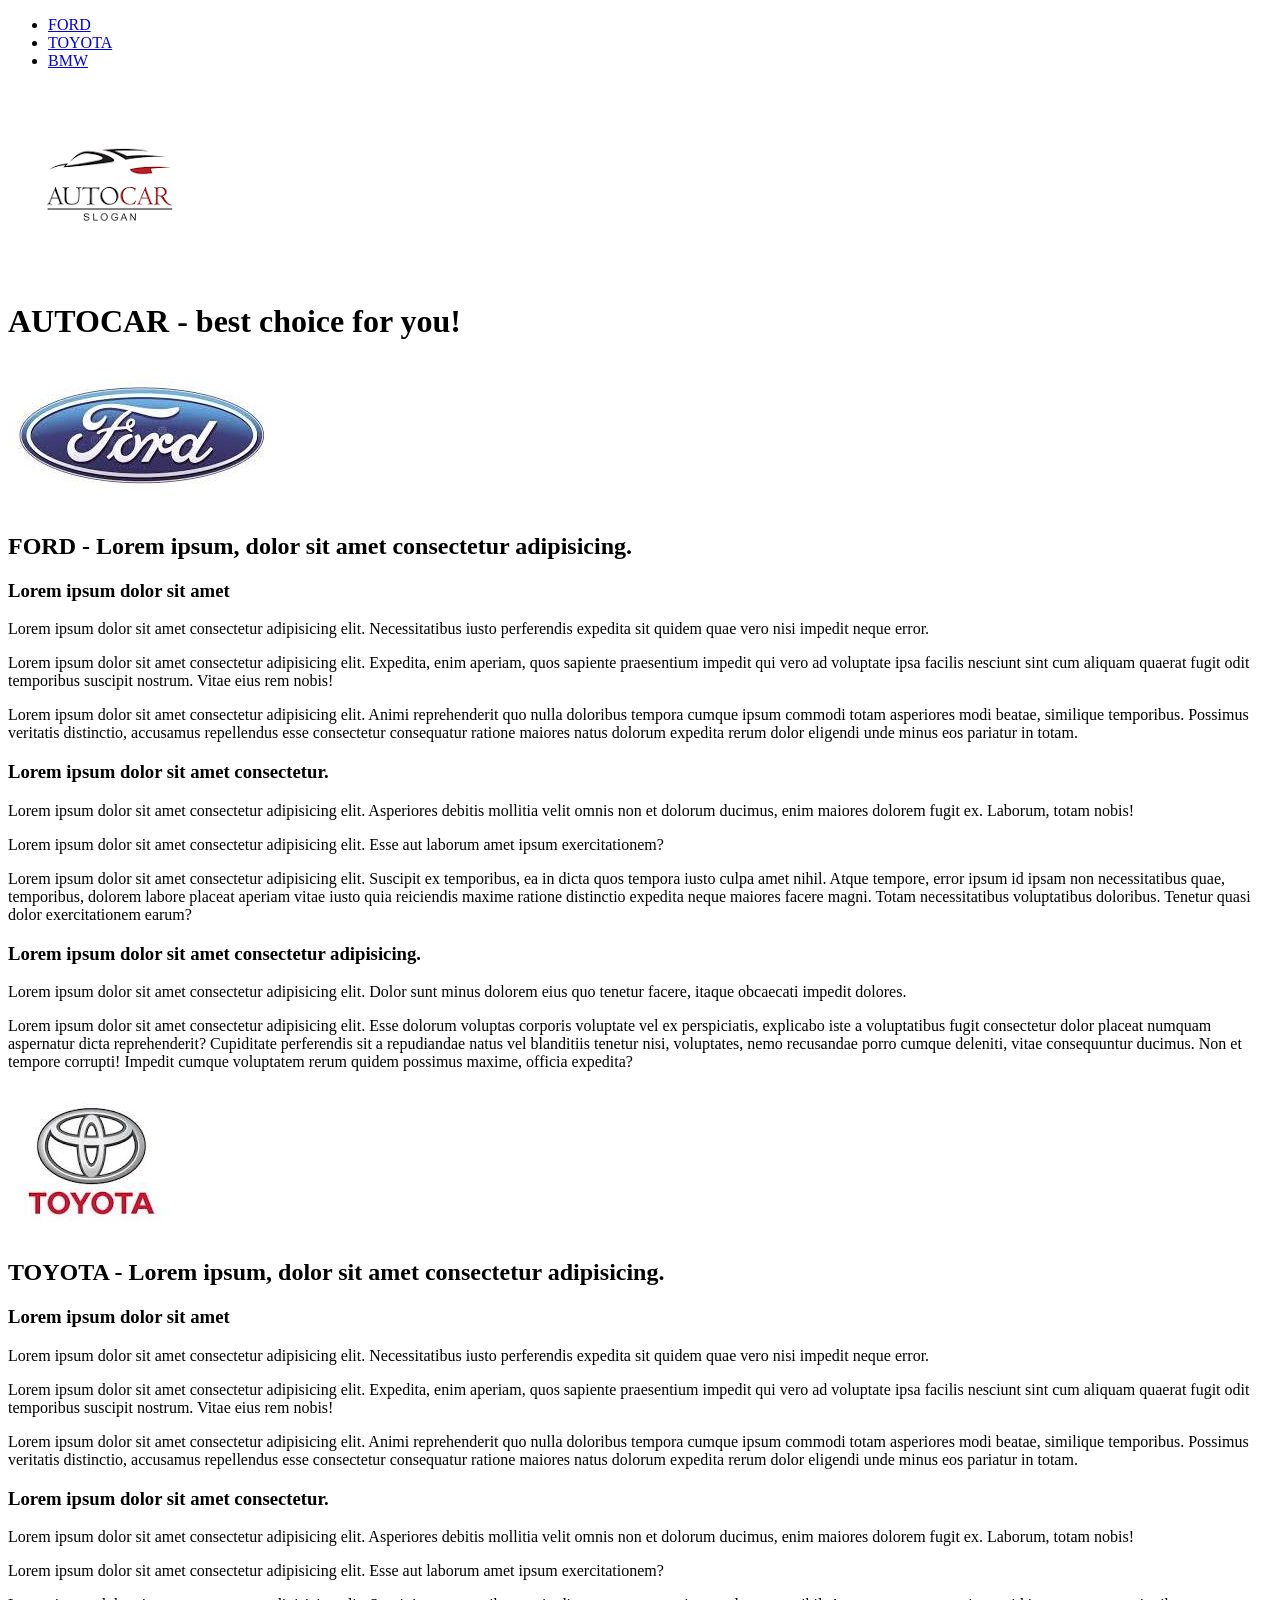
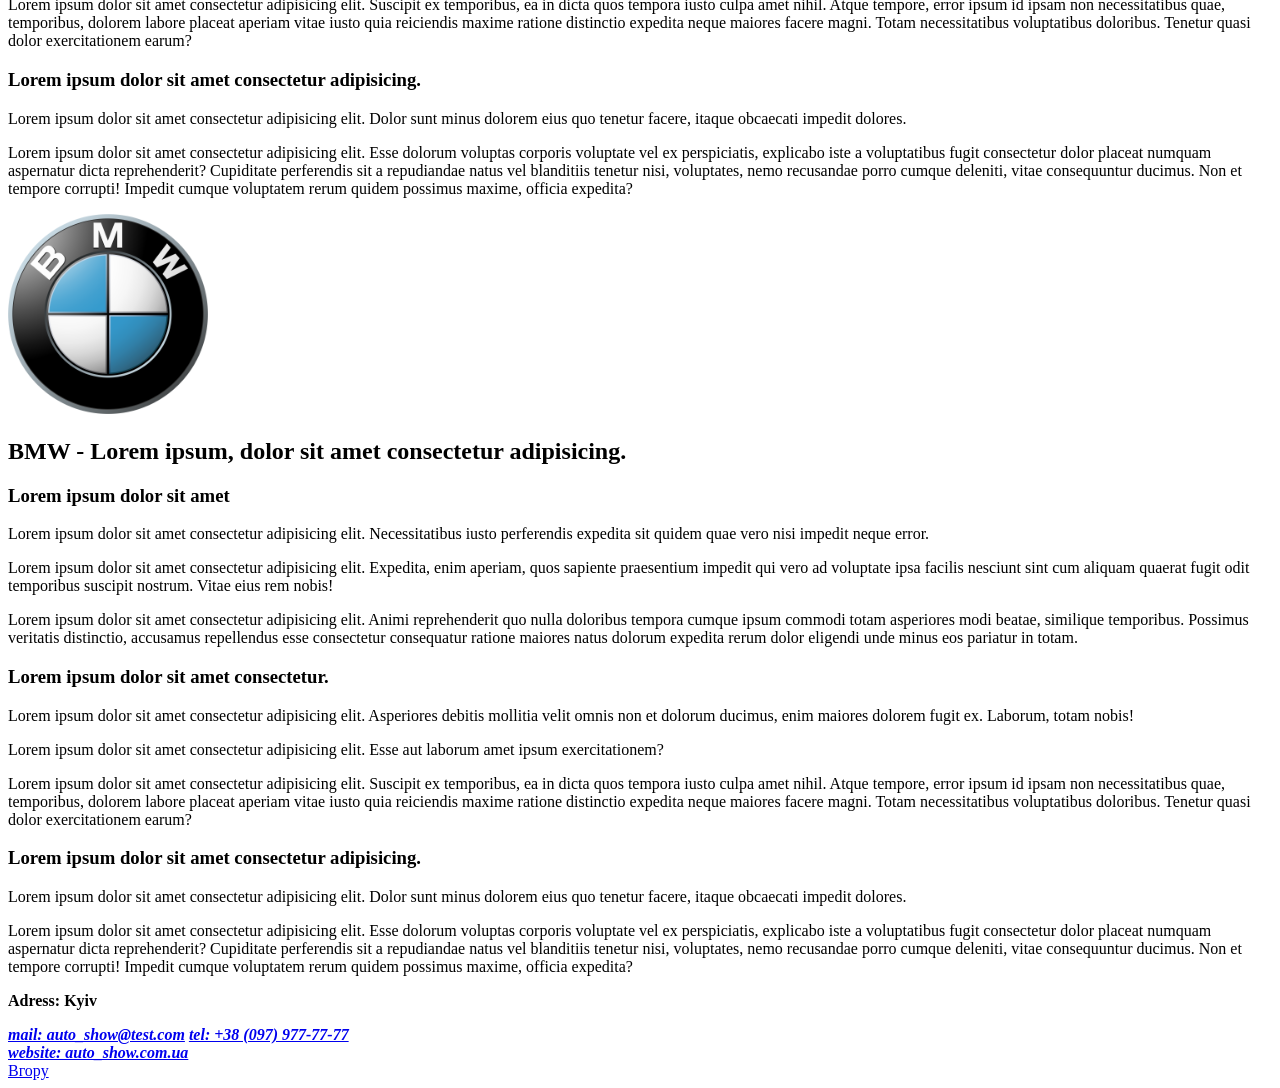
==== index.html @ 2c49d561 "Add data in index.html" ====
<!doctype html>
<html lang="en">
  <head>
    <meta charset="UTF-8" />
    <meta name="viewport" content="width=device-width, initial-scale=1.0" />
    <title>AUTOCAR</title>
  </head>
  <body>
    <header>
      <nav>
        <ul>
          <li><a href="#ford">FORD</a></li>
          <li><a href="#toyota">TOYOTA</a></li>
          <li><a href="#bmw">BMW</a></li>
        </ul>
      </nav>
      <img src="./assets/images/Logo_autocar.png" alt="Logo AUTOCAR" />
    </header>
    <main>
      <h1>AUTOCAR - best choice for you!</h1>
      <article id="ford">
        <img src="./assets/images/Logo_Ford.jpeg" alt="Logo Ford" />
        <h2>FORD - Lorem ipsum, dolor sit amet consectetur adipisicing.</h2>

        <section>
          <h3>Lorem ipsum dolor sit amet</h3>
          <p>
            Lorem ipsum dolor sit amet consectetur adipisicing elit. Necessitatibus iusto perferendis expedita sit
            quidem quae vero nisi impedit neque error.
          </p>
          <p>
            Lorem ipsum dolor sit amet consectetur adipisicing elit. Expedita, enim aperiam, quos sapiente praesentium
            impedit qui vero ad voluptate ipsa facilis nesciunt sint cum aliquam quaerat fugit odit temporibus suscipit
            nostrum. Vitae eius rem nobis!
          </p>
          <p>
            Lorem ipsum dolor sit amet consectetur adipisicing elit. Animi reprehenderit quo nulla doloribus tempora
            cumque ipsum commodi totam asperiores modi beatae, similique temporibus. Possimus veritatis distinctio,
            accusamus repellendus esse consectetur consequatur ratione maiores natus dolorum expedita rerum dolor
            eligendi unde minus eos pariatur in totam.
          </p>
        </section>
        <section>
          <h3>Lorem ipsum dolor sit amet consectetur.</h3>
          <p>
            Lorem ipsum dolor sit amet consectetur adipisicing elit. Asperiores debitis mollitia velit omnis non et
            dolorum ducimus, enim maiores dolorem fugit ex. Laborum, totam nobis!
          </p>
          <p>Lorem ipsum dolor sit amet consectetur adipisicing elit. Esse aut laborum amet ipsum exercitationem?</p>
          <p>
            Lorem ipsum dolor sit amet consectetur adipisicing elit. Suscipit ex temporibus, ea in dicta quos tempora
            iusto culpa amet nihil. Atque tempore, error ipsum id ipsam non necessitatibus quae, temporibus, dolorem
            labore placeat aperiam vitae iusto quia reiciendis maxime ratione distinctio expedita neque maiores facere
            magni. Totam necessitatibus voluptatibus doloribus. Tenetur quasi dolor exercitationem earum?
          </p>
        </section>
        <section>
          <h3>Lorem ipsum dolor sit amet consectetur adipisicing.</h3>
          <p>
            Lorem ipsum dolor sit amet consectetur adipisicing elit. Dolor sunt minus dolorem eius quo tenetur facere,
            itaque obcaecati impedit dolores.
          </p>
          <p>
            Lorem ipsum dolor sit amet consectetur adipisicing elit. Esse dolorum voluptas corporis voluptate vel ex
            perspiciatis, explicabo iste a voluptatibus fugit consectetur dolor placeat numquam aspernatur dicta
            reprehenderit? Cupiditate perferendis sit a repudiandae natus vel blanditiis tenetur nisi, voluptates, nemo
            recusandae porro cumque deleniti, vitae consequuntur ducimus. Non et tempore corrupti! Impedit cumque
            voluptatem rerum quidem possimus maxime, officia expedita?
          </p>
        </section>
      </article>
      <article id="toyota">
        <img src="./assets/images/Logo_Toyota.jpeg" alt="Logo TOYOTA" />
        <h2>TOYOTA - Lorem ipsum, dolor sit amet consectetur adipisicing.</h2>

        <section>
          <h3>Lorem ipsum dolor sit amet</h3>
          <p>
            Lorem ipsum dolor sit amet consectetur adipisicing elit. Necessitatibus iusto perferendis expedita sit
            quidem quae vero nisi impedit neque error.
          </p>
          <p>
            Lorem ipsum dolor sit amet consectetur adipisicing elit. Expedita, enim aperiam, quos sapiente praesentium
            impedit qui vero ad voluptate ipsa facilis nesciunt sint cum aliquam quaerat fugit odit temporibus suscipit
            nostrum. Vitae eius rem nobis!
          </p>
          <p>
            Lorem ipsum dolor sit amet consectetur adipisicing elit. Animi reprehenderit quo nulla doloribus tempora
            cumque ipsum commodi totam asperiores modi beatae, similique temporibus. Possimus veritatis distinctio,
            accusamus repellendus esse consectetur consequatur ratione maiores natus dolorum expedita rerum dolor
            eligendi unde minus eos pariatur in totam.
          </p>
        </section>
        <section>
          <h3>Lorem ipsum dolor sit amet consectetur.</h3>
          <p>
            Lorem ipsum dolor sit amet consectetur adipisicing elit. Asperiores debitis mollitia velit omnis non et
            dolorum ducimus, enim maiores dolorem fugit ex. Laborum, totam nobis!
          </p>
          <p>Lorem ipsum dolor sit amet consectetur adipisicing elit. Esse aut laborum amet ipsum exercitationem?</p>
          <p>
            Lorem ipsum dolor sit amet consectetur adipisicing elit. Suscipit ex temporibus, ea in dicta quos tempora
            iusto culpa amet nihil. Atque tempore, error ipsum id ipsam non necessitatibus quae, temporibus, dolorem
            labore placeat aperiam vitae iusto quia reiciendis maxime ratione distinctio expedita neque maiores facere
            magni. Totam necessitatibus voluptatibus doloribus. Tenetur quasi dolor exercitationem earum?
          </p>
        </section>
        <section>
          <h3>Lorem ipsum dolor sit amet consectetur adipisicing.</h3>
          <p>
            Lorem ipsum dolor sit amet consectetur adipisicing elit. Dolor sunt minus dolorem eius quo tenetur facere,
            itaque obcaecati impedit dolores.
          </p>
          <p>
            Lorem ipsum dolor sit amet consectetur adipisicing elit. Esse dolorum voluptas corporis voluptate vel ex
            perspiciatis, explicabo iste a voluptatibus fugit consectetur dolor placeat numquam aspernatur dicta
            reprehenderit? Cupiditate perferendis sit a repudiandae natus vel blanditiis tenetur nisi, voluptates, nemo
            recusandae porro cumque deleniti, vitae consequuntur ducimus. Non et tempore corrupti! Impedit cumque
            voluptatem rerum quidem possimus maxime, officia expedita?
          </p>
        </section>
      </article>
      <article id="bmw">
        <img src="./assets/images/Logo_BMW.webp" width="200" alt="Logo BMW" />
        <h2>BMW - Lorem ipsum, dolor sit amet consectetur adipisicing.</h2>

        <section>
          <h3>Lorem ipsum dolor sit amet</h3>
          <p>
            Lorem ipsum dolor sit amet consectetur adipisicing elit. Necessitatibus iusto perferendis expedita sit
            quidem quae vero nisi impedit neque error.
          </p>
          <p>
            Lorem ipsum dolor sit amet consectetur adipisicing elit. Expedita, enim aperiam, quos sapiente praesentium
            impedit qui vero ad voluptate ipsa facilis nesciunt sint cum aliquam quaerat fugit odit temporibus suscipit
            nostrum. Vitae eius rem nobis!
          </p>
          <p>
            Lorem ipsum dolor sit amet consectetur adipisicing elit. Animi reprehenderit quo nulla doloribus tempora
            cumque ipsum commodi totam asperiores modi beatae, similique temporibus. Possimus veritatis distinctio,
            accusamus repellendus esse consectetur consequatur ratione maiores natus dolorum expedita rerum dolor
            eligendi unde minus eos pariatur in totam.
          </p>
        </section>
        <section>
          <h3>Lorem ipsum dolor sit amet consectetur.</h3>
          <p>
            Lorem ipsum dolor sit amet consectetur adipisicing elit. Asperiores debitis mollitia velit omnis non et
            dolorum ducimus, enim maiores dolorem fugit ex. Laborum, totam nobis!
          </p>
          <p>Lorem ipsum dolor sit amet consectetur adipisicing elit. Esse aut laborum amet ipsum exercitationem?</p>
          <p>
            Lorem ipsum dolor sit amet consectetur adipisicing elit. Suscipit ex temporibus, ea in dicta quos tempora
            iusto culpa amet nihil. Atque tempore, error ipsum id ipsam non necessitatibus quae, temporibus, dolorem
            labore placeat aperiam vitae iusto quia reiciendis maxime ratione distinctio expedita neque maiores facere
            magni. Totam necessitatibus voluptatibus doloribus. Tenetur quasi dolor exercitationem earum?
          </p>
        </section>
        <section>
          <h3>Lorem ipsum dolor sit amet consectetur adipisicing.</h3>
          <p>
            Lorem ipsum dolor sit amet consectetur adipisicing elit. Dolor sunt minus dolorem eius quo tenetur facere,
            itaque obcaecati impedit dolores.
          </p>
          <p>
            Lorem ipsum dolor sit amet consectetur adipisicing elit. Esse dolorum voluptas corporis voluptate vel ex
            perspiciatis, explicabo iste a voluptatibus fugit consectetur dolor placeat numquam aspernatur dicta
            reprehenderit? Cupiditate perferendis sit a repudiandae natus vel blanditiis tenetur nisi, voluptates, nemo
            recusandae porro cumque deleniti, vitae consequuntur ducimus. Non et tempore corrupti! Impedit cumque
            voluptatem rerum quidem possimus maxime, officia expedita?
          </p>
        </section>
      </article>
    </main>
    <footer>
      <p>
        <b>Adress: Kyiv</b>
      </p>

      <address>
        <b>
          <a href="mailto:auto_show@test.com">mail: auto_show@test.com</a>
          <a href="tel:+380979777777"> tel: +38 (097) 977-77-77</a>
        </b>
      </address>
      <address>
        <b><a href="http://auto_show.com.ua" target="_blank" rel="noopener noreferrer">website: auto_show.com.ua</a></b>
      </address>
      <a href="#">Вгору</a>
    </footer>
  </body>
</html>
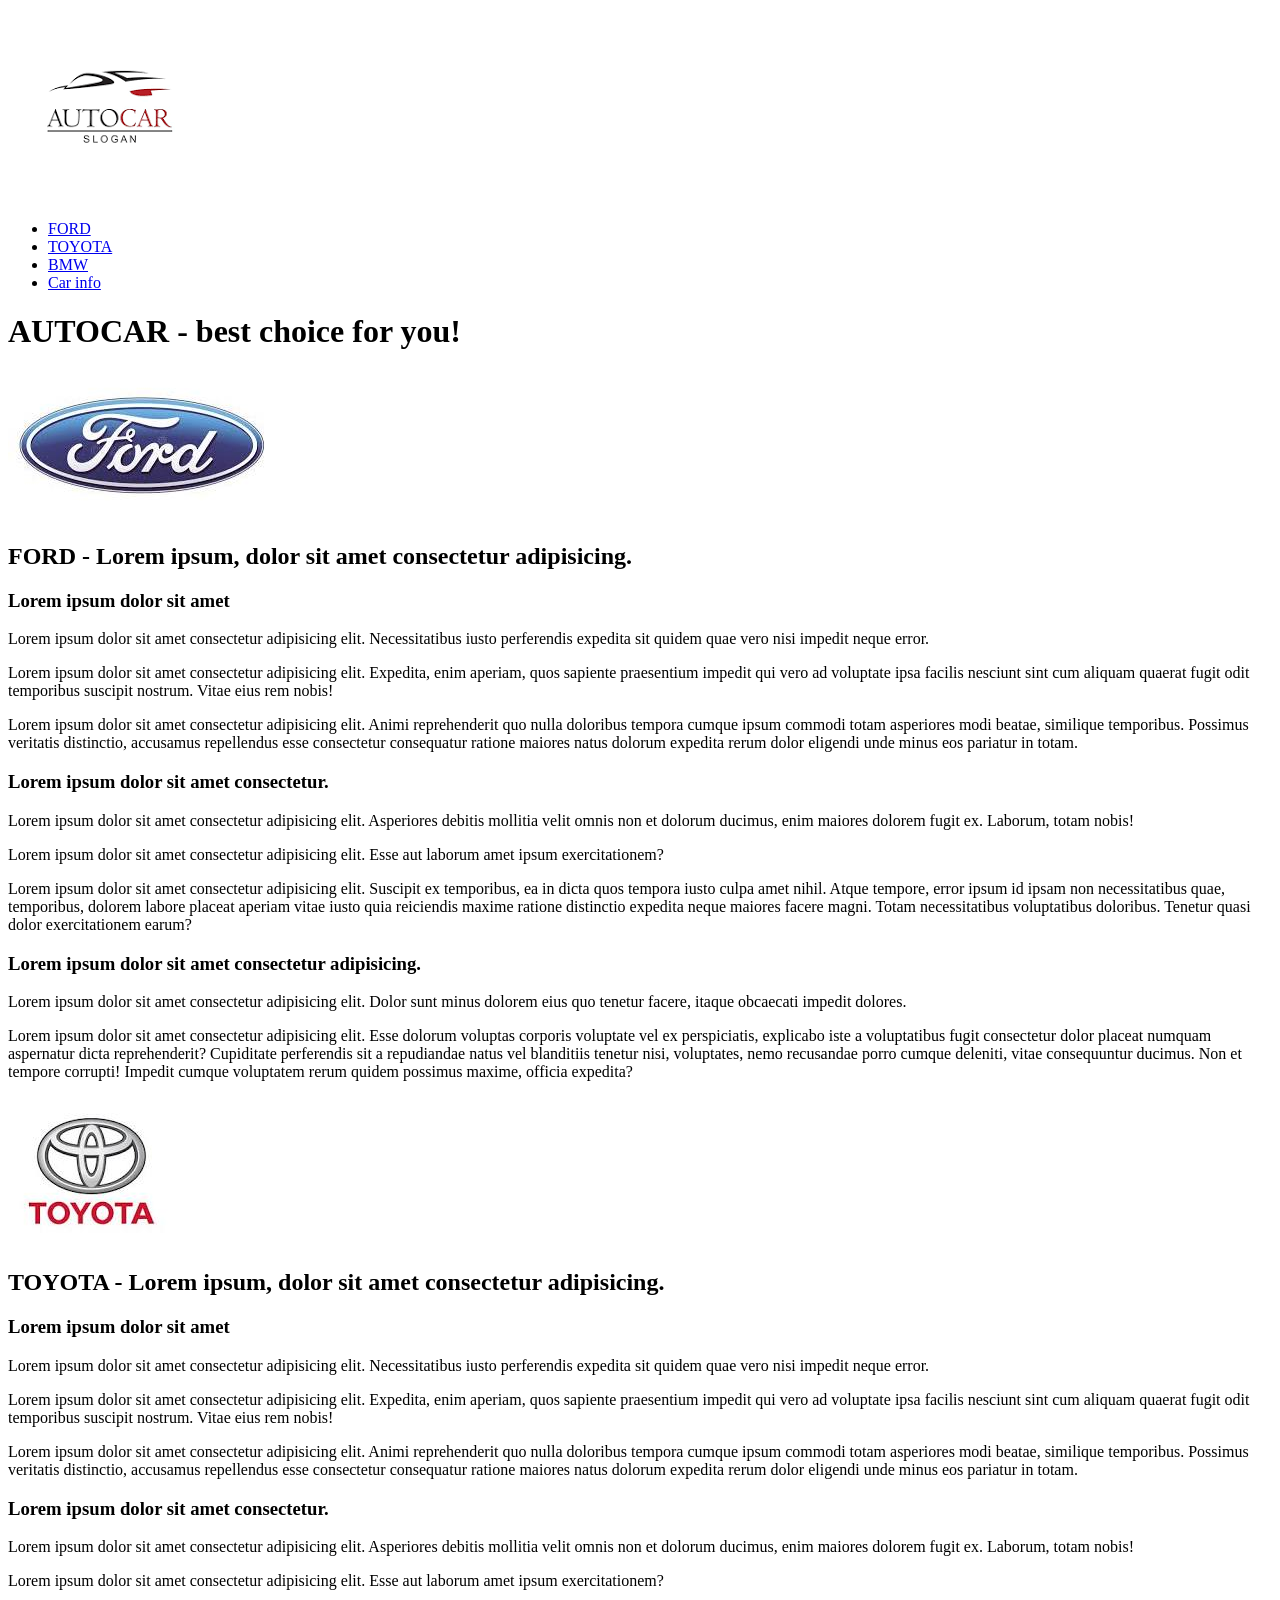
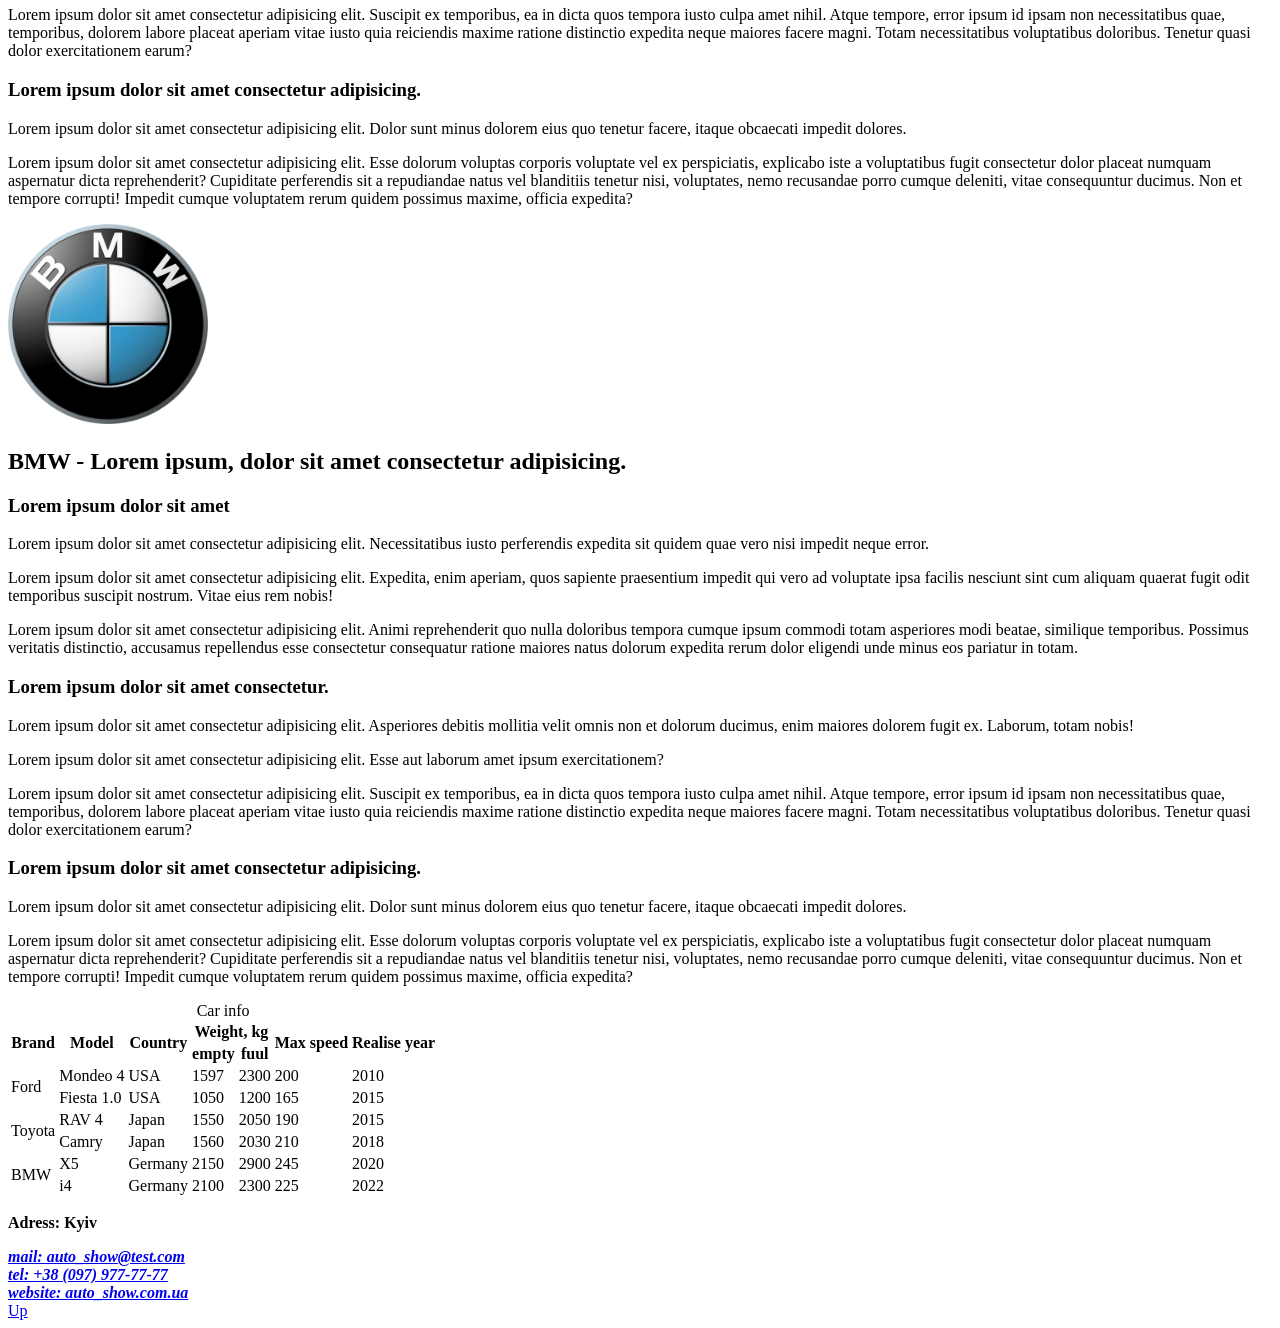
==== commit a6033f93: "Add Table in project" ====
--- a/index.html
+++ b/index.html
@@ -4,23 +4,36 @@
     <meta charset="UTF-8" />
     <meta name="viewport" content="width=device-width, initial-scale=1.0" />
     <title>AUTOCAR</title>
+    <link rel="stylesheet" href="style.css" />
   </head>
   <body>
     <header>
+      <div><img src="./assets/images/Logo_autocar.png" alt="Logo AUTOCAR" /></div>
       <nav>
         <ul>
-          <li><a href="#ford">FORD</a></li>
-          <li><a href="#toyota">TOYOTA</a></li>
-          <li><a href="#bmw">BMW</a></li>
+          <li>
+            <a href="#ford"><div>FORD</div></a>
+          </li>
+          <li>
+            <a href="#toyota"><div>TOYOTA</div></a>
+          </li>
+          <li>
+            <a href="#bmw"><div>BMW</div></a>
+          </li>
+          <li>
+            <a href="#table"><div>Car info</div></a>
+          </li>
         </ul>
       </nav>
-      <img src="./assets/images/Logo_autocar.png" alt="Logo AUTOCAR" />
     </header>
     <main>
       <h1>AUTOCAR - best choice for you!</h1>
+
       <article id="ford">
-        <img src="./assets/images/Logo_Ford.jpeg" alt="Logo Ford" />
-        <h2>FORD - Lorem ipsum, dolor sit amet consectetur adipisicing.</h2>
+        <div>
+          <img src="./assets/images/Logo_Ford.jpeg" alt="Logo Ford" />
+          <h2>FORD - Lorem ipsum, dolor sit amet consectetur adipisicing.</h2>
+        </div>
 
         <section>
           <h3>Lorem ipsum dolor sit amet</h3>
@@ -70,8 +83,10 @@
         </section>
       </article>
       <article id="toyota">
-        <img src="./assets/images/Logo_Toyota.jpeg" alt="Logo TOYOTA" />
-        <h2>TOYOTA - Lorem ipsum, dolor sit amet consectetur adipisicing.</h2>
+        <div>
+          <img src="./assets/images/Logo_Toyota.jpeg" alt="Logo TOYOTA" />
+          <h2>TOYOTA - Lorem ipsum, dolor sit amet consectetur adipisicing.</h2>
+        </div>
 
         <section>
           <h3>Lorem ipsum dolor sit amet</h3>
@@ -121,8 +136,10 @@
         </section>
       </article>
       <article id="bmw">
-        <img src="./assets/images/Logo_BMW.webp" width="200" alt="Logo BMW" />
-        <h2>BMW - Lorem ipsum, dolor sit amet consectetur adipisicing.</h2>
+        <div>
+          <img src="./assets/images/Logo_BMW.webp" width="200" alt="Logo BMW" />
+          <h2>BMW - Lorem ipsum, dolor sit amet consectetur adipisicing.</h2>
+        </div>
 
         <section>
           <h3>Lorem ipsum dolor sit amet</h3>
@@ -172,21 +189,112 @@
         </section>
       </article>
     </main>
+    <table id="table">
+      <caption>
+        Car info
+      </caption>
+      <colgroup>
+        <col />
+        <col />
+        <col />
+        <col />
+        <col />
+        <col />
+        <col class="year" />
+      </colgroup>
+      <thead>
+        <tr>
+          <th rowspan="2">Brand</th>
+          <th rowspan="2">Model</th>
+          <th rowspan="2">Country</th>
+          <th colspan="2">Weight, kg</th>
+          <th rowspan="2">Max speed</th>
+          <th rowspan="2">Realise year</th>
+        </tr>
+        <tr>
+          <th>empty</th>
+          <th>fuul</th>
+        </tr>
+      </thead>
+      <tbody>
+        <tr>
+          <td rowspan="2">Ford</td>
+          <td>Mondeo 4</td>
+          <td>USA</td>
+          <td>1597</td>
+          <td>2300</td>
+          <td>200</td>
+          <td>2010</td>
+        </tr>
+        <tr>
+          <td>Fiesta 1.0</td>
+          <td>USA</td>
+          <td>1050</td>
+          <td>1200</td>
+          <td>165</td>
+          <td>2015</td>
+        </tr>
+        <tr class="row-color">
+          <td rowspan="2">Toyota</td>
+          <td>RAV 4</td>
+          <td>Japan</td>
+          <td>1550</td>
+          <td>2050</td>
+          <td>190</td>
+          <td>2015</td>
+        </tr>
+        <tr class="row-color">
+          <td>Camry</td>
+          <td>Japan</td>
+          <td>1560</td>
+          <td>2030</td>
+          <td>210</td>
+          <td>2018</td>
+        </tr>
+        <tr>
+          <td rowspan="2">BMW</td>
+          <td>X5</td>
+          <td>Germany</td>
+          <td>2150</td>
+          <td>2900</td>
+          <td>245</td>
+          <td>2020</td>
+        </tr>
+        <tr>
+          <td>i4</td>
+          <td>Germany</td>
+          <td>2100</td>
+          <td>2300</td>
+          <td>225</td>
+          <td>2022</td>
+        </tr>
+      </tbody>
+    </table>
     <footer>
-      <p>
-        <b>Adress: Kyiv</b>
-      </p>
-
-      <address>
-        <b>
-          <a href="mailto:auto_show@test.com">mail: auto_show@test.com</a>
-          <a href="tel:+380979777777"> tel: +38 (097) 977-77-77</a>
-        </b>
-      </address>
-      <address>
-        <b><a href="http://auto_show.com.ua" target="_blank" rel="noopener noreferrer">website: auto_show.com.ua</a></b>
-      </address>
-      <a href="#">Вгору</a>
+      <div>
+        <p>
+          <b>Adress: Kyiv</b>
+        </p>
+      </div>
+      <div>
+        <address>
+          <b>
+            <a href="mailto:auto_show@test.com">mail: auto_show@test.com</a><br>
+            <a href="tel:+380979777777"> tel: +38 (097) 977-77-77</a>
+          </b>
+        </address>
+      </div>
+      <div>
+        <address>
+          <b
+            ><a href="http://auto_show.com.ua" target="_blank" rel="noopener noreferrer"
+              >website: auto_show.com.ua</a
+            ></b
+          >
+        </address>
+      </div>
     </footer>
+
+    <a href="#" class="fixed">Up</a>
   </body>
 </html>
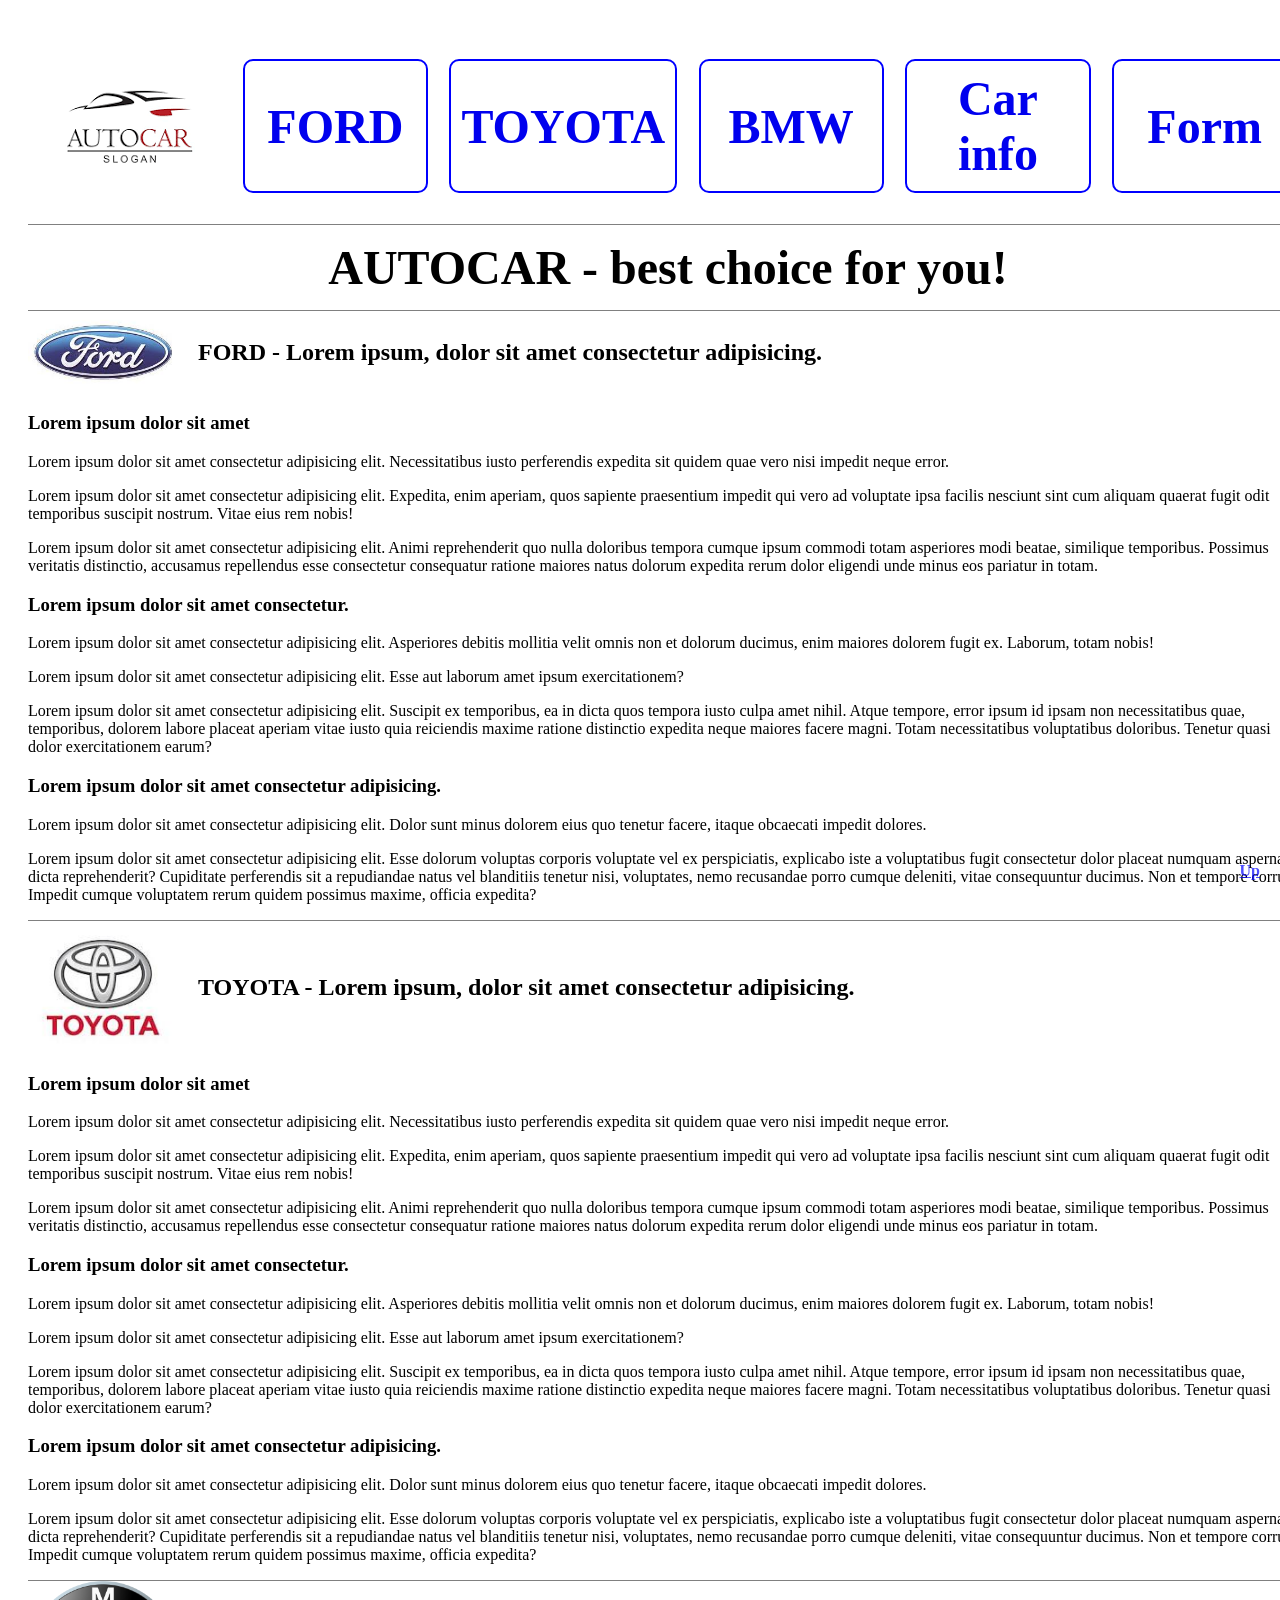
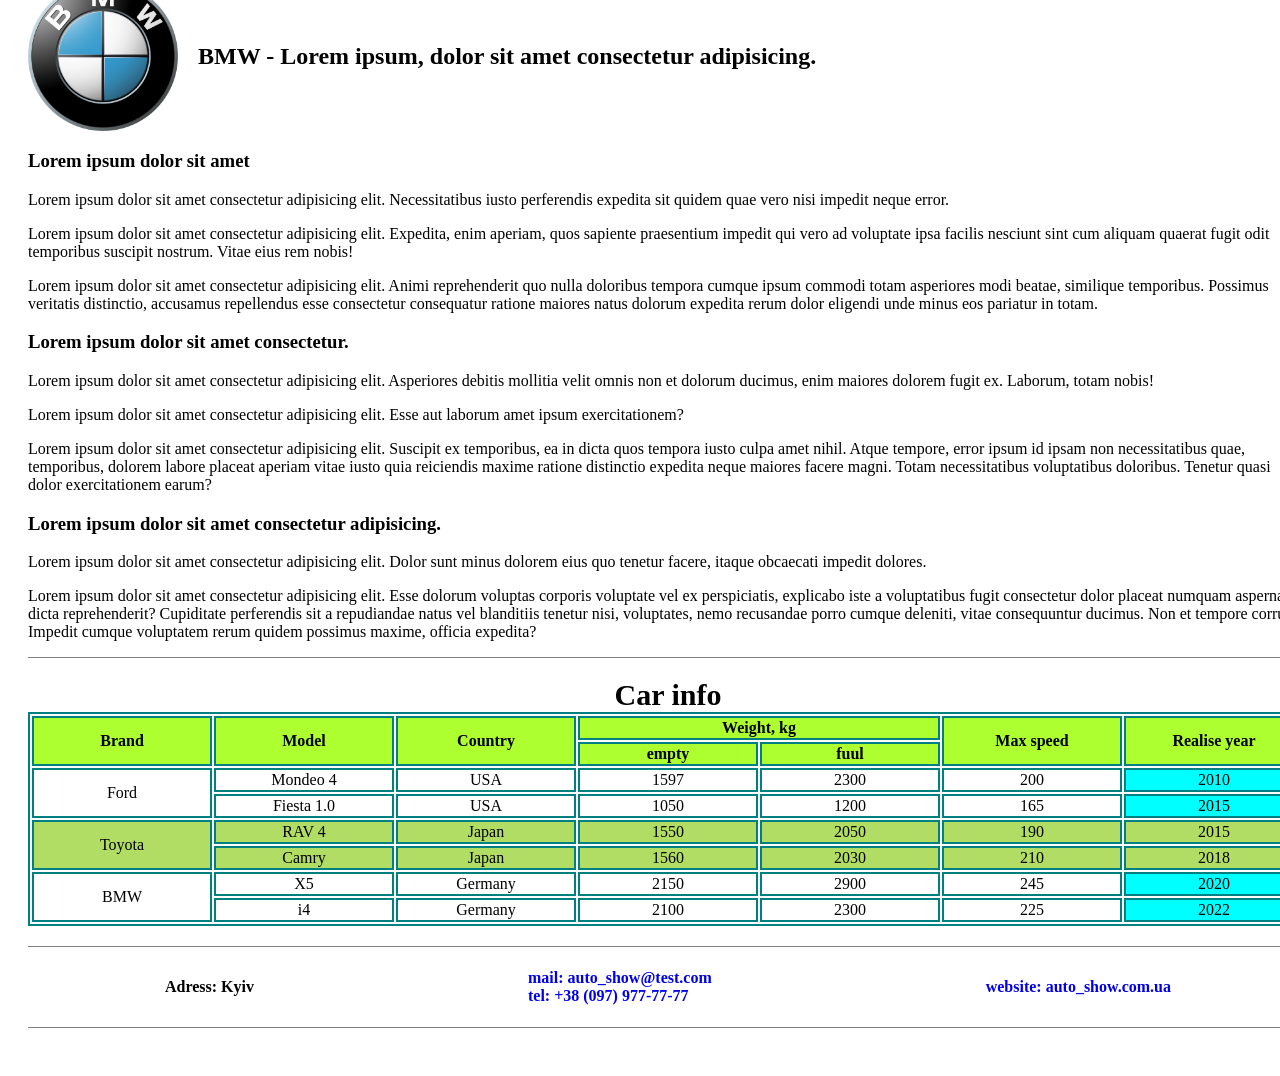
==== commit 65d363b7: "Add form.html" ====
--- a/index.html
+++ b/index.html
@@ -23,6 +23,9 @@
           <li>
             <a href="#table"><div>Car info</div></a>
           </li>
+          <li>
+            <a href="./form.html"><div>Form</div></a>
+          </li>
         </ul>
       </nav>
     </header>
@@ -279,7 +282,7 @@
       <div>
         <address>
           <b>
-            <a href="mailto:auto_show@test.com">mail: auto_show@test.com</a><br>
+            <a href="mailto:auto_show@test.com">mail: auto_show@test.com</a><br />
             <a href="tel:+380979777777"> tel: +38 (097) 977-77-77</a>
           </b>
         </address>
--- a/style.css
+++ b/style.css
@@ -0,0 +1,162 @@
+body {
+  width: 100%;
+  padding: 20px;
+}
+
+header {
+  width: 100%;
+  display: flex;
+  justify-content: space-between;
+  align-items: center;
+  border-bottom: 1px solid gray;
+}
+
+nav {
+  width: 100%;
+  font-size: clamp(1.5rem, 4vw, 3rem);
+  font-weight: bold;
+  a {
+    text-decoration: none;
+  }
+  ul {
+    display: flex;
+    justify-content: space-between;
+    list-style-type: none;
+    padding: 0;
+    margin: 0;
+    li {
+      width: calc(100% / 3);
+      border: 2px solid blue;
+      border-radius: 10px;
+      margin: 1%;
+      padding: 10px;
+      text-align: center;
+      div {
+        display: flex;
+        justify-content: center;
+        align-items: center;
+        width: 100%;
+        height: 100%;
+      }
+    }
+  }
+}
+main {
+  width: 100%;
+
+  h1 {
+    text-align: center;
+    margin: 15px;
+    font-size: clamp(1.5rem, 4vw, 3rem);
+  }
+  article {
+    border-top: 1px solid gray;
+    font-size: clamp(1.2rem, 3vw, 2, 5rem);
+
+    div {
+      img {
+        width: 150px;
+        margin-right: 20px;
+      }
+      display: flex;
+      justify-content: flex-start;
+      align-items: center;
+    }
+  }
+  article:last-child {
+    border-bottom: 1px solid gray;
+  }
+}
+
+table,
+thead,
+tbody,
+th,
+td {
+  border: 2px solid teal;
+  border-collapse: separate;
+}
+table {
+  width: 100%;
+  margin-top: 20px;
+  caption {
+    font-size: 30px;
+    font-weight: bold;
+  }
+  thead {
+    background-color: greenyellow;
+  }
+  td {
+    width: calc(100% / 7);
+    text-align: center;
+  }
+  .year {
+    background-color: aqua;
+  }
+  .row-color {
+    background-color: rgb(177, 221, 100);
+  }
+}
+
+footer {
+  margin-top: 20px;
+  margin-bottom: 20px;
+  display: flex;
+  justify-content: space-around;
+  align-items: center;
+  border-top: 1px solid gray;
+  border-bottom: 1px solid gray;
+  a {
+    font-style: normal;
+    text-decoration: none;
+  }
+
+  div {
+    display: flex;
+    justify-content: space-around;
+    margin: 15px;
+  }
+}
+
+.fixed {
+  color: blue;
+  font-weight: bold;
+  opacity: 70%;
+  position: fixed;
+  bottom: 20px;
+  right: 20px;
+  z-index: 9999;
+}
+
+form {
+  width: max-content;
+  margin: 20px;
+
+  fieldset {
+    margin-bottom: 10px;
+  }
+  datalist {
+    display: flex;
+    justify-content: space-between;
+    width: 200px;
+    margin-left: 40px;
+    option {
+      padding: 0;
+      font-style: 10px;
+    }
+  }
+  input[type="range"] {
+    width: 200px;
+    margin: 0;
+  }
+  input[type="radio"]{
+    margin-right: 20px;
+  }
+  input, select{
+    margin-bottom: 15px;
+  }
+}
+
+input[type="reset"] {
+  margin-left: 20px;
+}
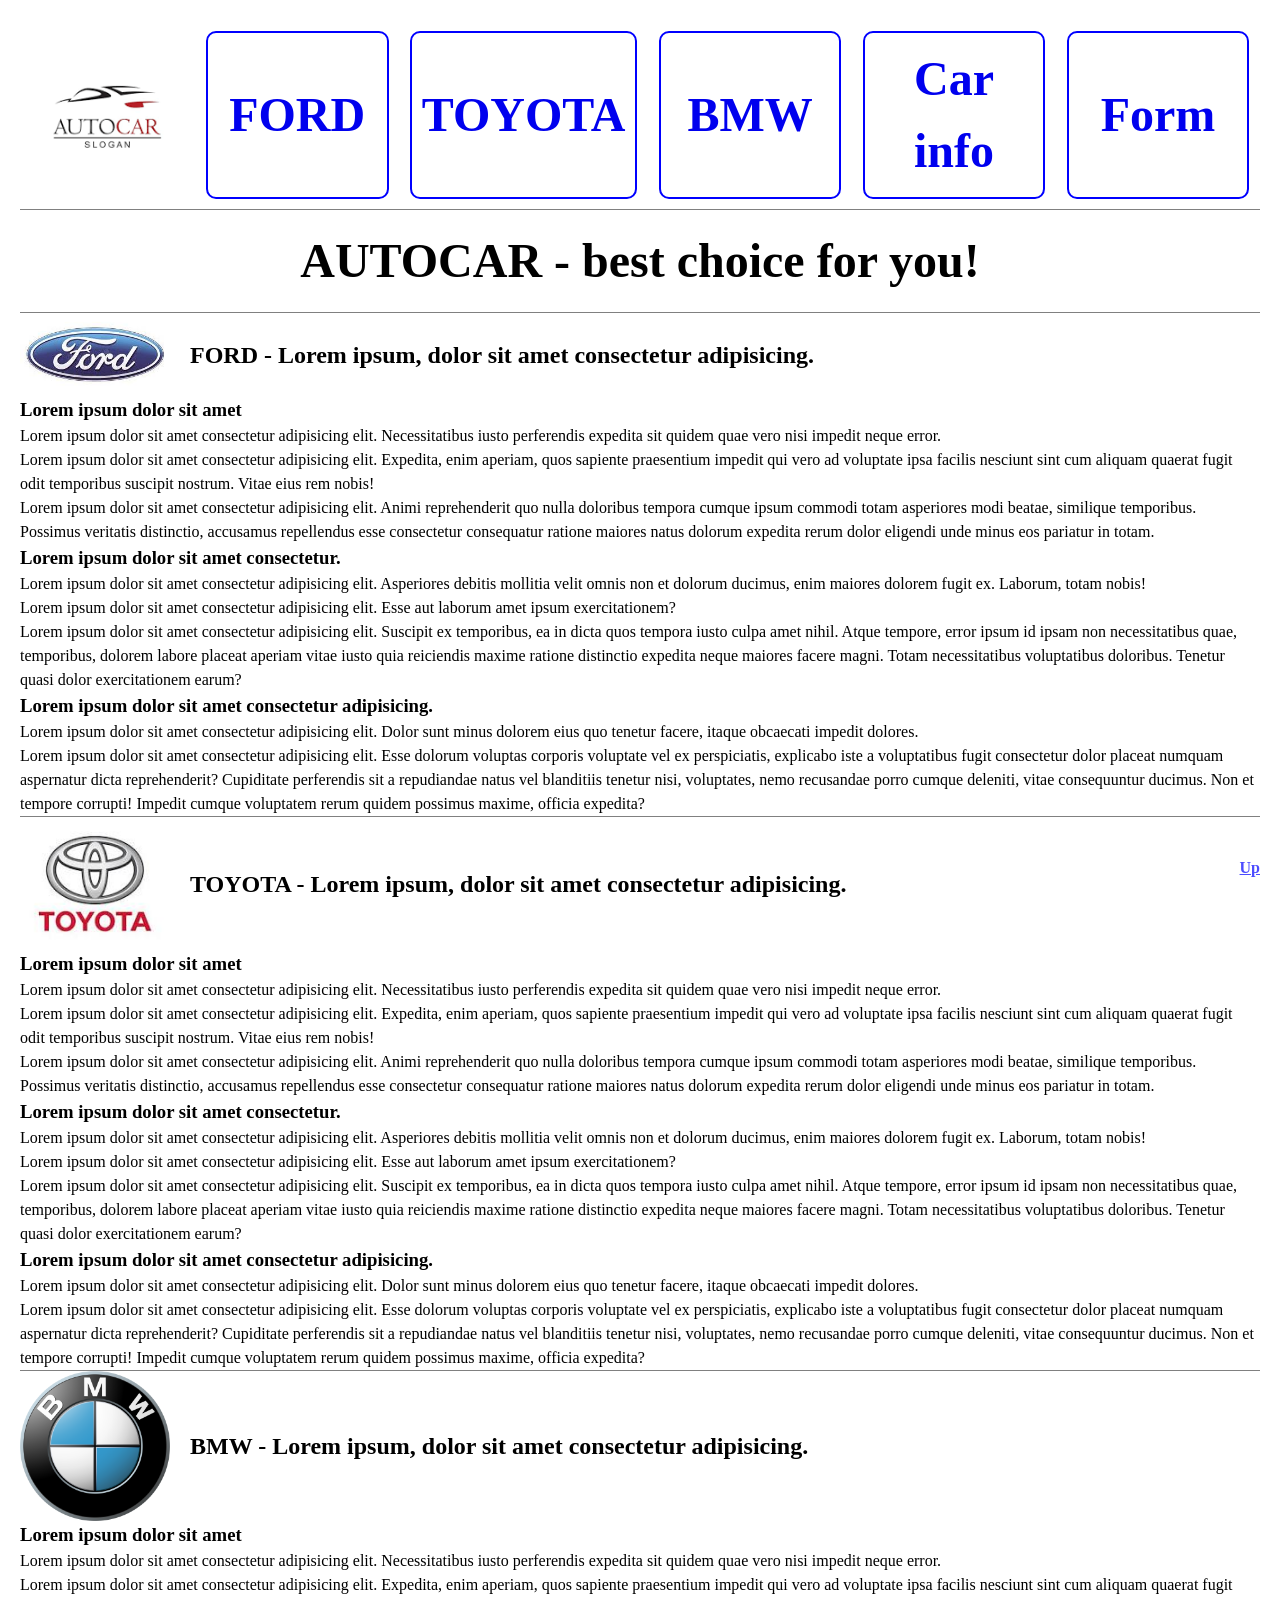
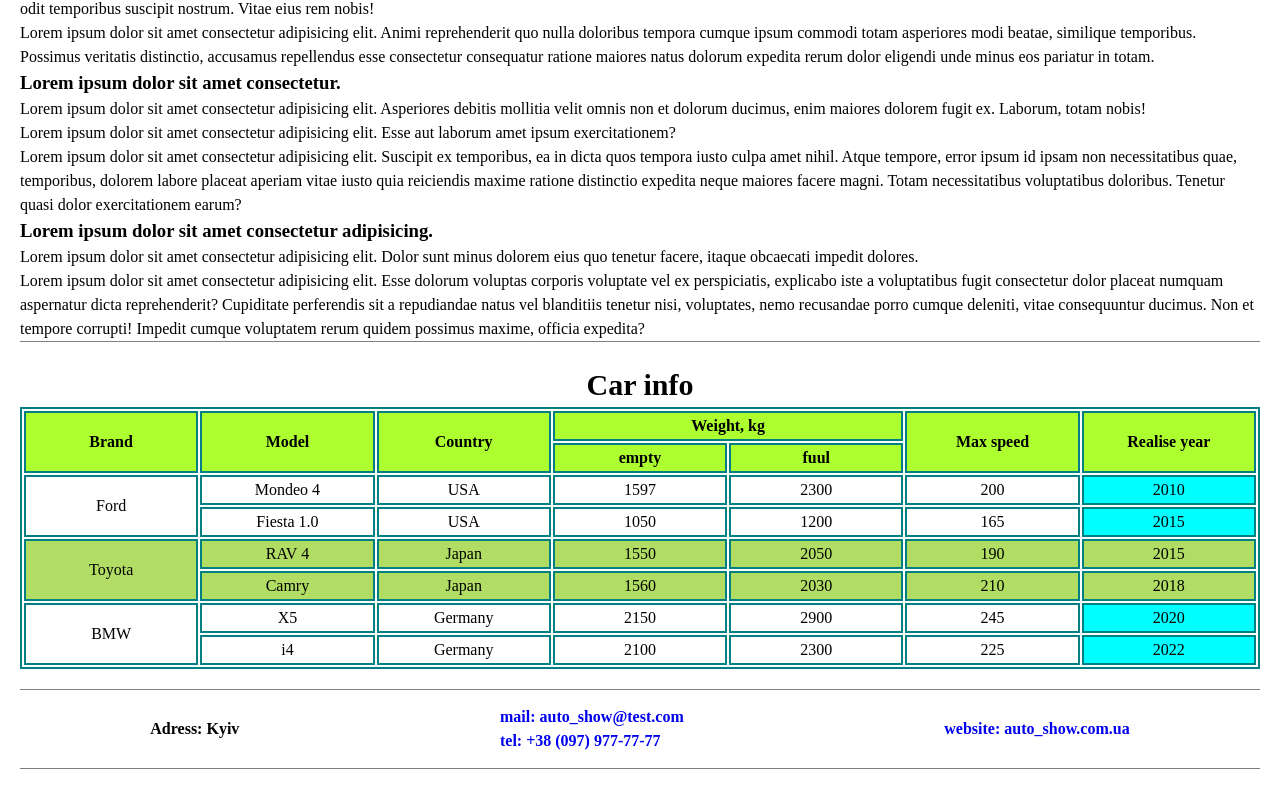
==== commit 833b160a: "Refactor path of styles" ====
--- a/index.html
+++ b/index.html
@@ -4,7 +4,7 @@
     <meta charset="UTF-8" />
     <meta name="viewport" content="width=device-width, initial-scale=1.0" />
     <title>AUTOCAR</title>
-    <link rel="stylesheet" href="style.css" />
+    <link rel="stylesheet" href="./styles/_style.css" />
   </head>
   <body>
     <header>
--- a/styles/_style.css
+++ b/styles/_style.css
@@ -0,0 +1,6 @@
+@import './hard-reset.css';
+@import './reset.css';
+@import './autocar.css';
+@import './table.css';
+@import './form.css';
+
